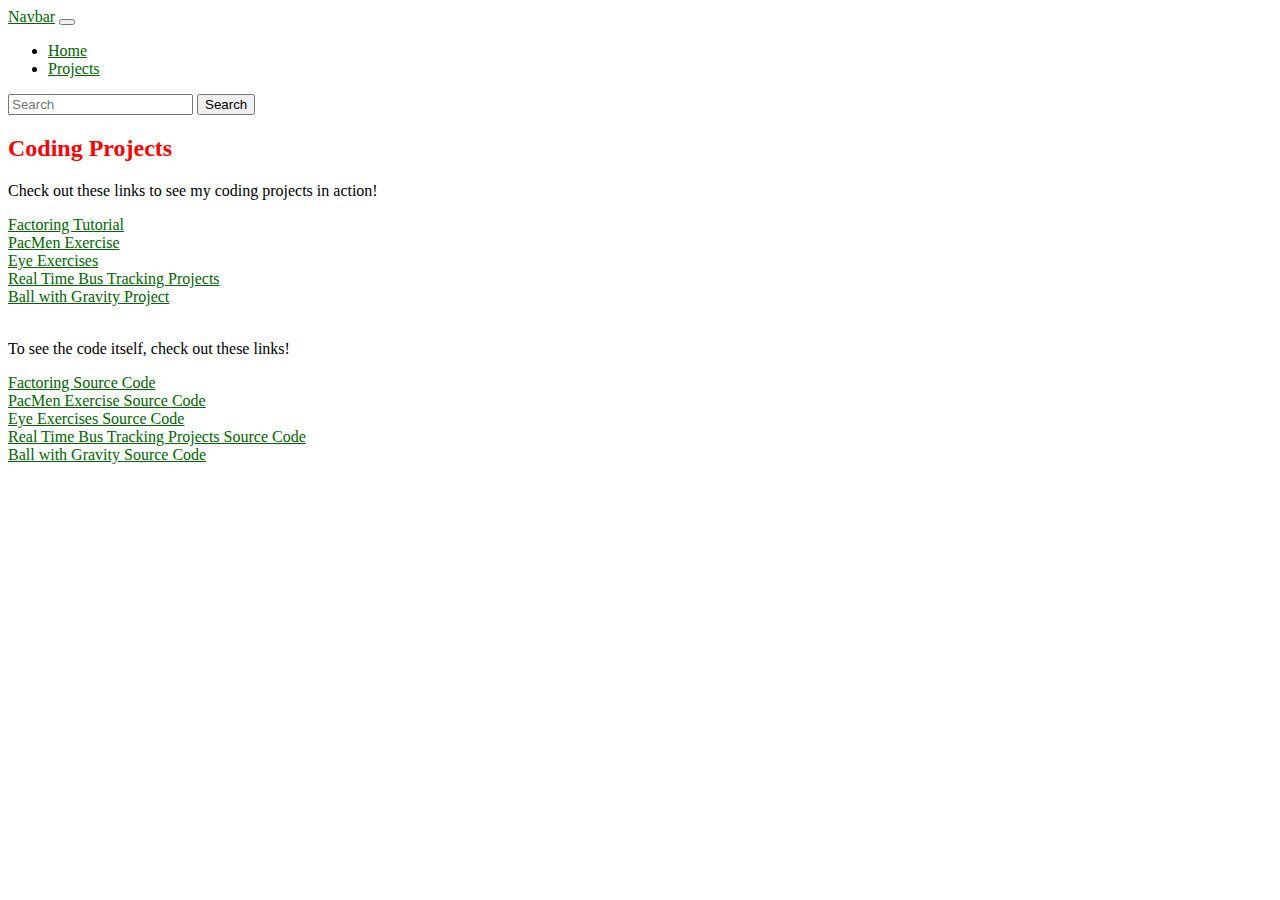
==== projects.html @ 3e3842f8 "Add files via upload" ====
<!DOCTYPE html>
<html>
    <head>
        <meta charset="UTF-8">
        <title>Brendan's Projects</title>
        <!-- CSS only -->
        <link href="https://cdn.jsdelivr.net/npm/bootstrap@5.0.0-beta2/dist/css/bootstrap.min.css" rel="stylesheet" integrity="sha384-BmbxuPwQa2lc/FVzBcNJ7UAyJxM6wuqIj61tLrc4wSX0szH/Ev+nYRRuWlolflfl" crossorigin="anonymous">

        <link rel='stylesheet' href='style.css' type='text/css'>
        
        <!-- JavaScript Bundle with Popper -->
        <script src="https://cdn.jsdelivr.net/npm/bootstrap@5.0.0-beta2/dist/js/bootstrap.bundle.min.js" integrity="sha384-b5kHyXgcpbZJO/tY9Ul7kGkf1S0CWuKcCD38l8YkeH8z8QjE0GmW1gYU5S9FOnJ0" crossorigin="anonymous"></script>
    </head>
    <body>
      <!--Creating the Navigation Tab for home page and projects page-->
      <nav class="navbar navbar-expand-lg navbar-light bg-light">
          <div class="container-fluid">
            <a class="navbar-brand" href="#">Navbar</a>
            <button class="navbar-toggler" type="button" data-bs-toggle="collapse" data-bs-target="#navbarSupportedContent" aria-controls="navbarSupportedContent" aria-expanded="false" aria-label="Toggle navigation">
              <span class="navbar-toggler-icon"></span>
            </button>
            <div class="collapse navbar-collapse" id="navbarSupportedContent">
              <ul class="navbar-nav me-auto mb-2 mb-lg-0">
                <li class="nav-item">
                  <a class="nav-link active" aria-current="page" href="index.html">Home</a>
                </li>
                <li class="nav-item">
                  <a class="nav-link" href="projects.html">Projects</a>
                </li>
                <!--<li class="nav-item dropdown">
                  <a class="nav-link dropdown-toggle" href="#" id="navbarDropdown" role="button" data-bs-toggle="dropdown" aria-expanded="false">
                    Dropdown
                  </a>
                  <ul class="dropdown-menu" aria-labelledby="navbarDropdown">
                    <li><a class="dropdown-item" href="#">Action</a></li>
                    <li><a class="dropdown-item" href="#">Another action</a></li>
                    <li><hr class="dropdown-divider"></li>
                    <li><a class="dropdown-item" href="#">Something else here</a></li>
                  </ul>
                </li>
                <li class="nav-item">
                  <a class="nav-link disabled" href="#" tabindex="-1" aria-disabled="true">Disabled</a>
                </li>-->
              </ul>
              <form class="d-flex">
                <input class="form-control me-2" type="search" placeholder="Search" aria-label="Search">
                <button class="btn btn-outline-success" type="submit">Search</button>
              </form>
            </div>
          </div>
        </nav>
        <h2>Coding Projects</h2>
        <p>Check out these links to see my coding projects in action!</p>
        <a href="https://bcusack91.github.io/Factoring/">Factoring Tutorial</a><br>
        <a href="https://bcusack91.github.io/PacMan-Exercise/">PacMen Exercise</a> <br>
        <a href="https://bcusack91.github.io/EyeExercise/">Eye Exercises</a> <br>
        <a href="https://bcusack91.github.io/MIT-HARVARD-BUS-TRACKER/">Real Time Bus Tracking Projects</a><br>
        <a href="https://bcusack91.github.io/BallWithGravity/">Ball with Gravity Project</a><br>
        <br>
        <p>To see the code itself, check out these links!</p>
        <a href="https://github.com/bcusack91/Factoring">Factoring Source Code</a><br>
        <a href="https://github.com/bcusack91/PacMan-Exercise">PacMen Exercise Source Code</a> <br>
        <a href="https://github.com/bcusack91/EyeExercise">Eye Exercises Source Code</a> <br>
        <a href="https://github.com/bcusack91/MIT-HARVARD-BUS-TRACKER">Real Time Bus Tracking Projects Source Code</a><br>
        <a href="https://github.com/bcusack91/BallWithGravity">Ball with Gravity Source Code</a>
    </body>
</html>
---- style.css ----
h2 {
    color: red;
}

a {
    color:darkgreen;
    font-family: "Verdana", 'Times New Roman', Times, serif;
}
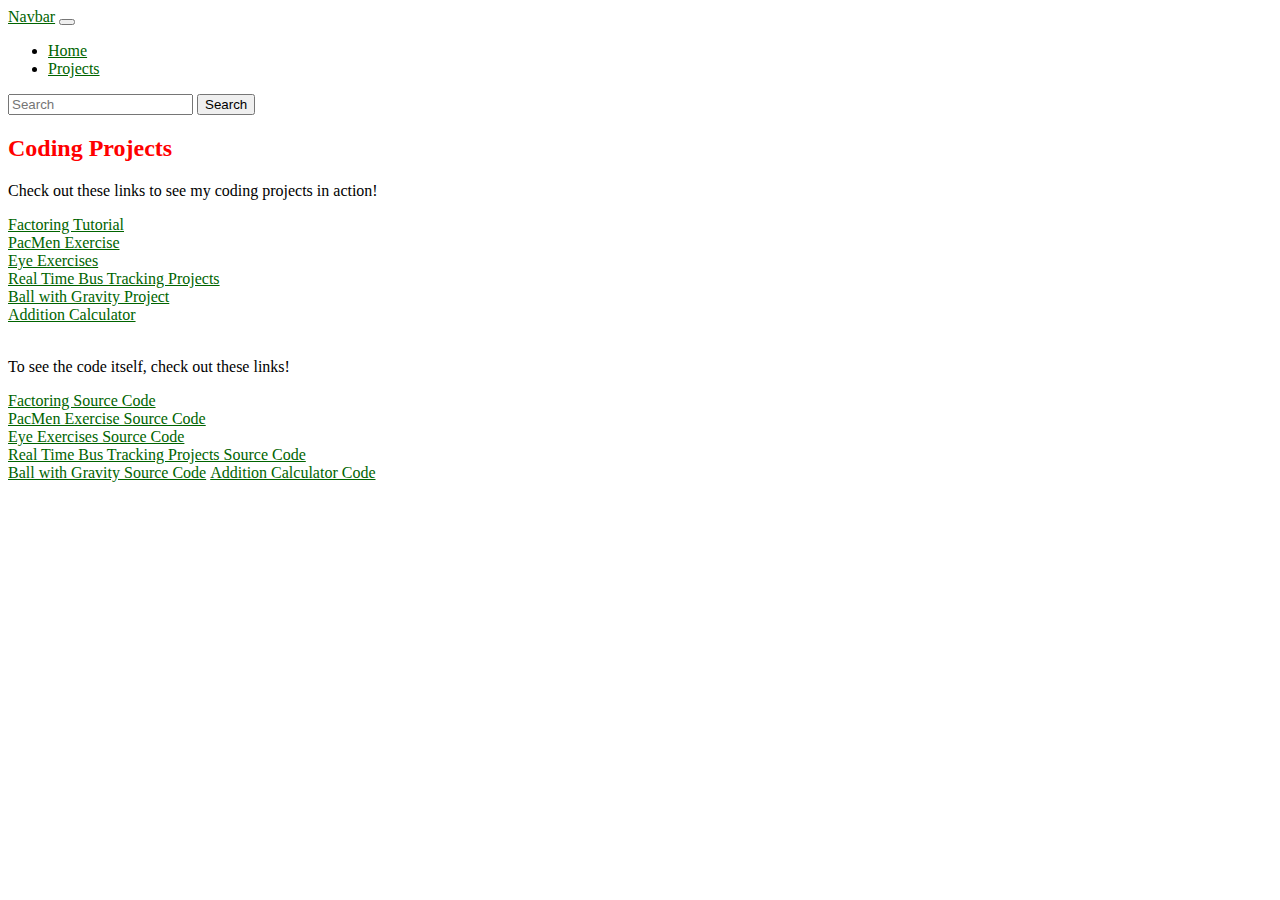
==== commit 8bdcca28: "Update projects.html" ====
--- a/projects.html
+++ b/projects.html
@@ -56,6 +56,7 @@
         <a href="https://bcusack91.github.io/EyeExercise/">Eye Exercises</a> <br>
         <a href="https://bcusack91.github.io/MIT-HARVARD-BUS-TRACKER/">Real Time Bus Tracking Projects</a><br>
         <a href="https://bcusack91.github.io/BallWithGravity/">Ball with Gravity Project</a><br>
+        <a href="https://bcusack91.github.io/Addition_Calculator/">Addition Calculator</a><br>
         <br>
         <p>To see the code itself, check out these links!</p>
         <a href="https://github.com/bcusack91/Factoring">Factoring Source Code</a><br>
@@ -63,5 +64,6 @@
         <a href="https://github.com/bcusack91/EyeExercise">Eye Exercises Source Code</a> <br>
         <a href="https://github.com/bcusack91/MIT-HARVARD-BUS-TRACKER">Real Time Bus Tracking Projects Source Code</a><br>
         <a href="https://github.com/bcusack91/BallWithGravity">Ball with Gravity Source Code</a>
+        <a href="https://github.com/bcusack91/Addition_Calculator">Addition Calculator Code</a>
     </body>
-</html>+</html>
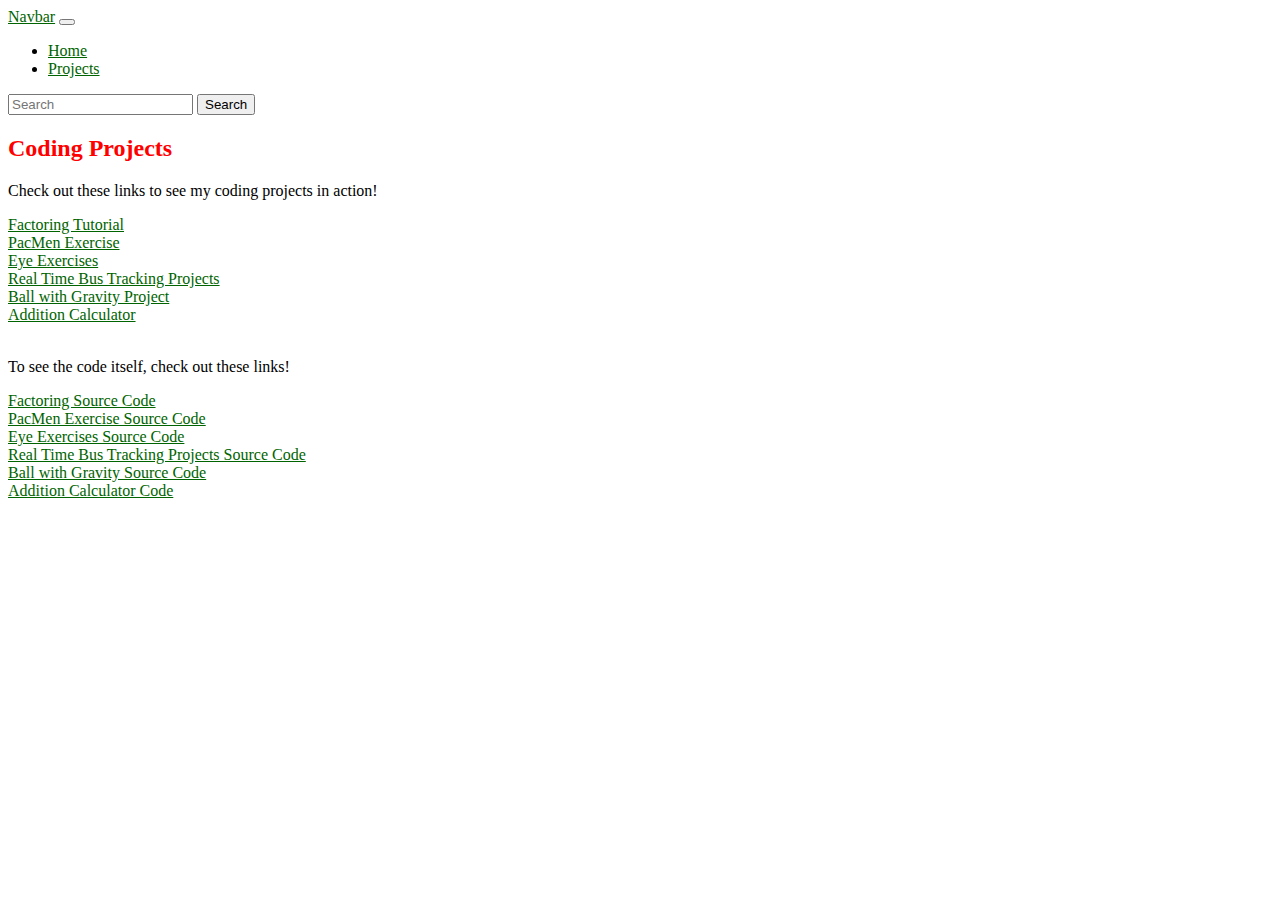
==== commit ca061c9b: "Update projects.html" ====
--- a/projects.html
+++ b/projects.html
@@ -63,7 +63,7 @@
         <a href="https://github.com/bcusack91/PacMan-Exercise">PacMen Exercise Source Code</a> <br>
         <a href="https://github.com/bcusack91/EyeExercise">Eye Exercises Source Code</a> <br>
         <a href="https://github.com/bcusack91/MIT-HARVARD-BUS-TRACKER">Real Time Bus Tracking Projects Source Code</a><br>
-        <a href="https://github.com/bcusack91/BallWithGravity">Ball with Gravity Source Code</a>
+        <a href="https://github.com/bcusack91/BallWithGravity">Ball with Gravity Source Code</a><br>
         <a href="https://github.com/bcusack91/Addition_Calculator">Addition Calculator Code</a>
     </body>
 </html>
